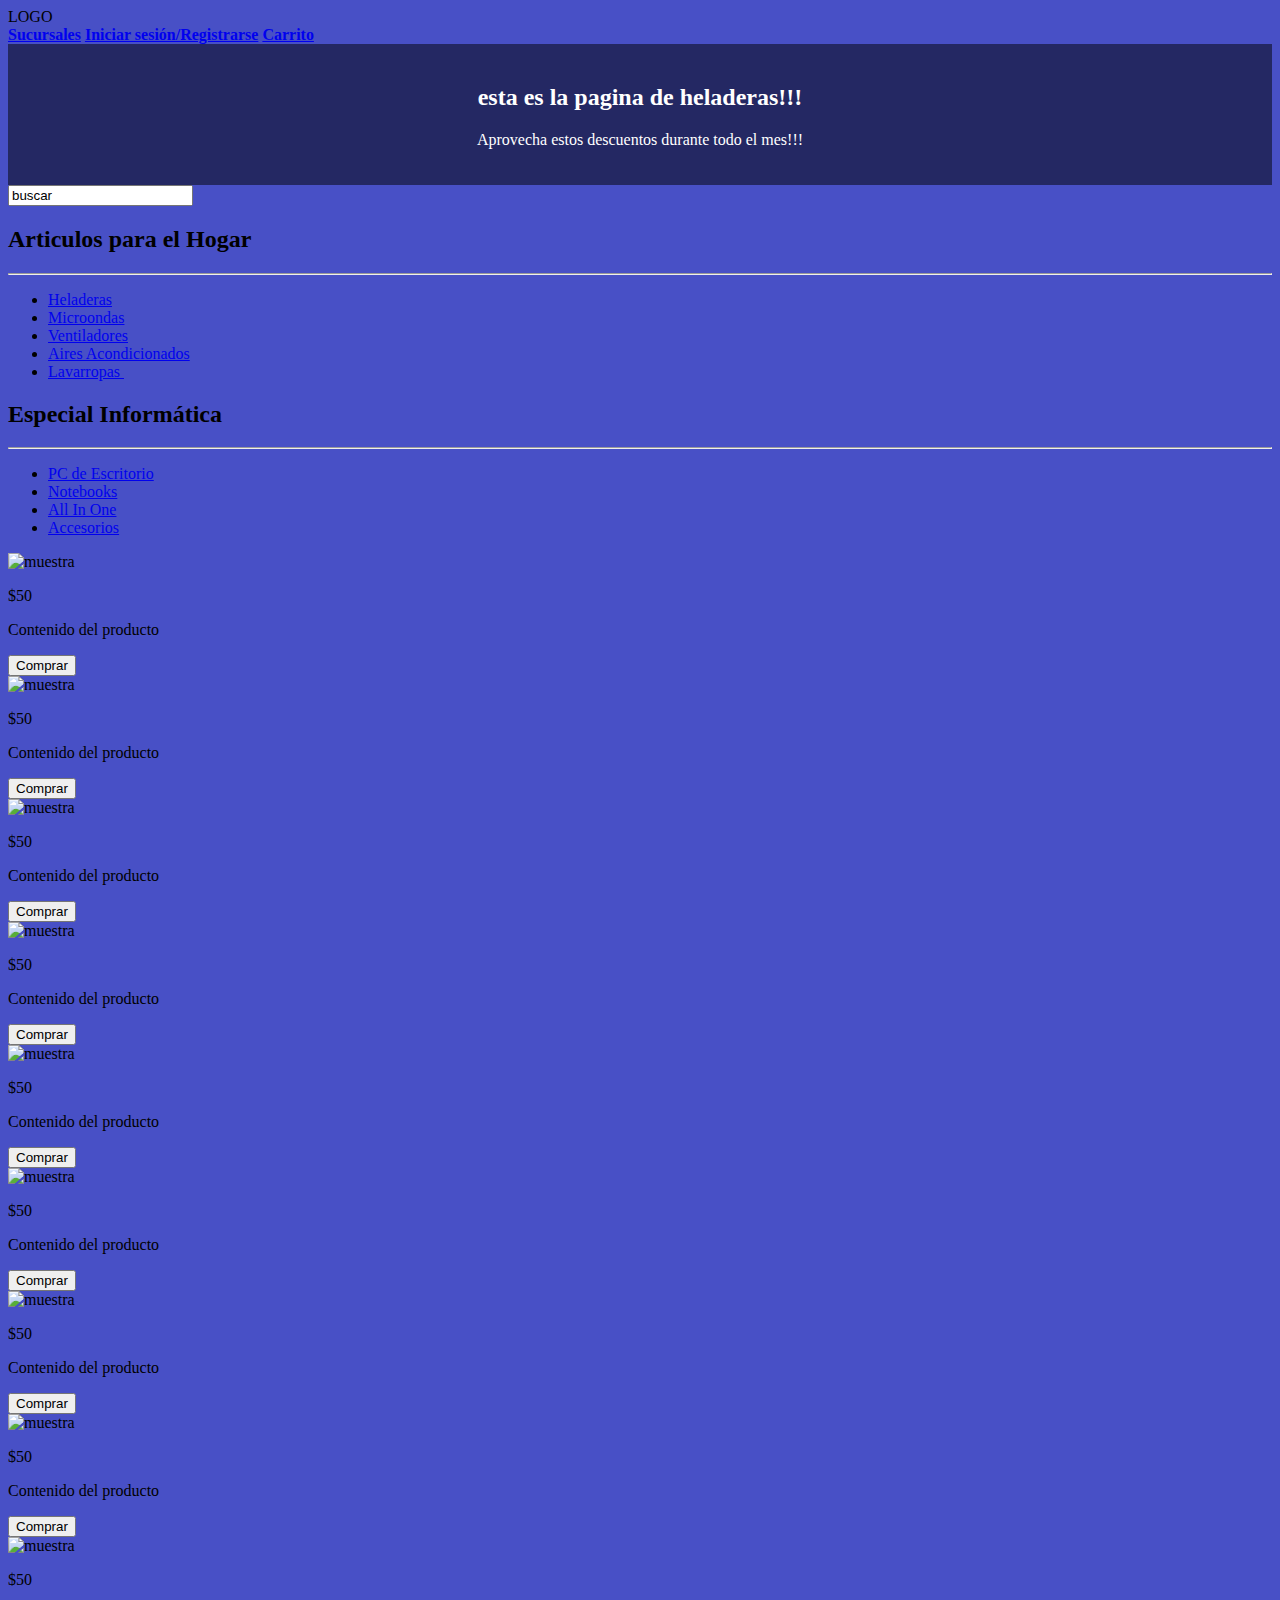
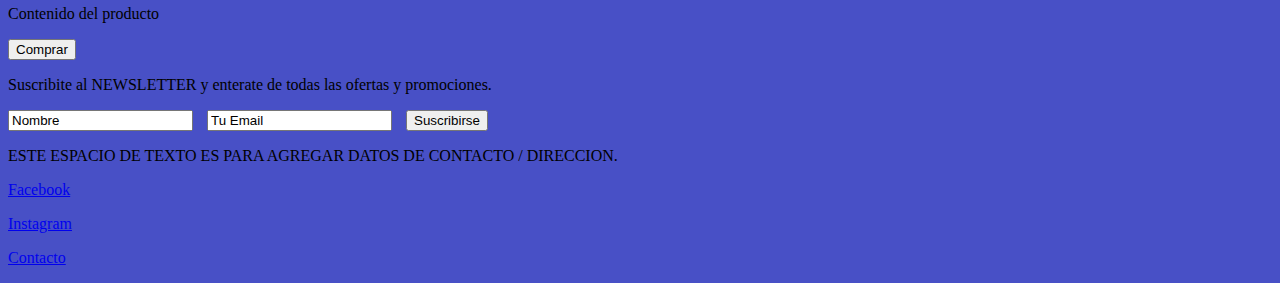
==== paginas/heladeras.html @ 287bf3e8 "nuevo enlace" ====
<!doctype html>
<html>
<head>
    <!-- Meta tags para codificación de caracteres y ajuste de pantalla -->
    <meta charset="utf-8">
    <title>TechWave - Electrodomésticos</title>
    <meta name="viewport" content="width=device-width, initial-scale=1">
    
    <!-- Enlace a archivo CSS para estilos del eCommerce -->
    <link href="eCommerceAssets/styles/eCommerceStyle.css" rel="stylesheet" type="text/css">
    
    <style type="text/css">
        body {
            background-color: #4850c6;  /* Estilo para color de fondo */
        }
        body, td, th {
            color: #000000; /* Estilo para color de texto */
        }
    </style>
    
    <!-- Script para descargar fuente desde Adobe Edge Web Fonts -->
    <script>var __adobewebfontsappname__="dreamweaver"</script>
    <script src="http://use.edgefonts.net/montserrat:n4:default;source-sans-pro:n2:default.js" type="text/javascript"></script>
</head>

<body>
<div id="mainWrapper"> <!-- Contenedor principal de toda la página -->

    <header> 
        <!-- Encabezado con logo y enlaces de navegación -->
        <div id="logo"> 
            <!-- Comentario sobre la imagen del logo deshabilitado -->
            <!-- <img src="logoImage.png" alt="logo de muestra"> --> 
            LOGO <!-- Texto alternativo si no hay imagen -->
        </div>
        
        <!-- Enlaces en el encabezado -->
        <div id="headerLinks">
            <a href="#" title="Sucursales"><strong>Sucursales</strong></a>
            <a href="#" title="Iniciar sesión/Registrarse"><strong>Iniciar sesión/Registrarse</strong></a>
            <a href="#" title="Carrito"><strong>Carrito</strong></a>
        </div>
    </header>
  
    <section id="offer"> 
    <!-- Sección de ofertas con título y texto promocional -->
    <h2>esta es la pagina de heladeras!!!</h2>
    <p>Aprovecha estos descuentos durante todo el mes!!!</p>
</section>

<style>
    #offer {
        position: relative; /* Permite que el texto se posicione sobre el fondo */
        background-image: url('eCommerceAssets/images/prueba de banner.jpg');
        background-size: cover; /* Asegura que la imagen cubra toda la sección */
        background-position: center; /* Centra la imagen */
        color: white; /* Cambia el color del texto a blanco para mayor contraste */
        padding: 20px;
        text-align: center; /* Centra el texto */
    }

    #offer::before {
        content: '';
        position: absolute;
        top: 0;
        left: 0;
        width: 100%;
        height: 100%;
        background: rgba(0, 0, 0, 0.5); /* Filtro oscuro con opacidad */
        z-index: 1;
    }

    #offer h2, #offer p {
        position: relative;
        z-index: 2; /* Asegura que el texto esté por encima del filtro */
    }
</style>
  
    <div id="content"> <!-- Contenedor para el contenido principal -->

        <section class="sidebar"> 
            <!-- Barra lateral con cuadro de búsqueda y menús de navegación -->
            <input type="text" id="search" value="buscar">
            
            <div id="menubar"> <!-- Contenedor del menú de navegación -->
                
                <!-- Primer conjunto de menús -->
                <nav class="menu">
                    <h2>Articulos para el Hogar</h2> <!-- Título del menú -->
                    <hr> <!-- Línea divisoria -->
                    <ul>
                        <!-- Lista de enlaces del menú -->
                        <li><a href="#" title="Enlace">Heladeras</a></li>
                        <li><a href="#" title="Enlace">Microondas</a></li>
                        <li><a href="#" title="Enlace">Ventiladores</a></li>
                        <li><a href="#" title="Enlace">Aires Acondicionados</a></li>
                        <li class="notimp">
                            <!-- Enlace con clase 'notimp' para ocultarlo en tabletas y teléfonos -->
                            <a href="#"  title="Enlace">Lavarropas&nbsp;</a>
                        </li>
                    </ul>
                </nav>
                
                <!-- Segundo conjunto de menús -->
                <nav class="menu">
                    <h2>Especial Informática</h2> <!-- Título del menú -->
                    <hr> <!-- Línea divisoria -->
                    <ul>
                        <!-- Lista de enlaces del menú -->
                        <li><a href="#" title="Enlace">PC de Escritorio</a></li>
                        <li><a href="#" title="Enlace">Notebooks</a></li>
                        <li><a href="#" title="Enlace">All In One</a></li>
                        <li class="notimp">
                            <!-- Enlace con clase 'notimp' para ocultarlo en tabletas y teléfonos -->
                            <a href="#" title="Enlace">Accesorios</a>
                        </li>
                    </ul>
                </nav>
                
            </div>
        </section>
    
        <section class="mainContent"> 
            <!-- Sección principal de contenido con filas de productos -->
            
            <!-- Primera fila de productos -->
            <div class="productRow">
                <!-- Descripción de producto individual -->
                <article class="productInfo">
                    <div><img alt="muestra" src="eCommerceAssets/images/200x200.png"></div>
                    <p class="price">$50</p> <!-- Precio del producto -->
                    <p class="productContent">Contenido del producto</p> <!-- Descripción del producto -->
                    <input type="button" name="button" value="Comprar" class="buyButton"> <!-- Botón de compra -->
                </article>
                
                <!-- Repetición de otros productos en la misma fila -->
                <article class="productInfo">
                    <div><img alt="muestra" src="eCommerceAssets/images/200x200.png"></div>
                    <p class="price">$50</p>
                    <p class="productContent">Contenido del producto</p>
                    <input type="button" name="button" value="Comprar" class="buyButton">
                </article>
                
                <article class="productInfo">
                    <div><img alt="muestra" src="eCommerceAssets/images/200x200.png"></div>
                    <p class="price">$50</p>
                    <p class="productContent">Contenido del producto</p>
                    <input type="button" name="button" value="Comprar" class="buyButton">
                </article>
            </div>
            
            <!-- Segunda fila de productos -->
            <div class="productRow">
                <!-- Repetición de artículos de producto -->
                <article class="productInfo">
                    <div><img alt="muestra" src="eCommerceAssets/images/200x200.png"></div>
                    <p class="price">$50</p>
                    <p class="productContent">Contenido del producto</p>
                    <input type="button" name="button" value="Comprar" class="buyButton">
                </article>
                
                <!-- Otros productos en la misma fila -->
                <article class="productInfo">
                    <div><img alt="muestra" src="eCommerceAssets/images/200x200.png"></div>
                    <p class="price">$50</p>
                    <p class="productContent">Contenido del producto</p>
                    <input type="button" name="button" value="Comprar" class="buyButton">
                </article>
                
                <article class="productInfo">
                    <div><img alt="muestra" src="eCommerceAssets/images/200x200.png"></div>
                    <p class="price">$50</p>
                    <p class="productContent">Contenido del producto</p>
                    <input type="button" name="button" value="Comprar" class="buyButton">
                </article>
            </div>
            
            <!-- Tercera fila de productos -->
            <div class="productRow">
                <!-- Repetición de artículos de producto -->
                <article class="productInfo">
                    <div><img alt="muestra" src="eCommerceAssets/images/200x200.png"></div>
                    <p class="price">$50</p>
                    <p class="productContent">Contenido del producto</p>
                    <input type="button" name="button" value="Comprar" class="buyButton">
                </article>
                
                <!-- Otros productos en la misma fila -->
                <article class="productInfo">
                    <div><img alt="muestra" src="eCommerceAssets/images/200x200.png"></div>
                    <p class="price">$50</p>
                    <p class="productContent">Contenido del producto</p>
                    <input type="button" name="button" value="Comprar" class="buyButton">
                </article>
                
                <article class="productInfo">
                    <div><img alt="muestra" src="eCommerceAssets/images/200x200.png"></div>
                    <p class="price">$50</p>
                    <p class="productContent">Contenido del producto</p>
                    <input type="button" name="button" value="Comprar" class="buyButton">
                </article>
            </div>
        </section>
    </div>

    <footer> 
        <!-- Pie de página con suscripción a newsletter y enlaces sociales -->
        
        <div id="newsletter">
            <!-- Formulario de suscripción al newsletter -->
            <p>Suscribite al NEWSLETTER y enterate de todas las ofertas y promociones.</p>
            <input type="text" class="form-control" name="name" value="Nombre" style="display: inline-block; width: auto; margin-right: 10px;">
            <input type="email" class="form-control" name="email" value="Tu Email" style="display: inline-block; width: auto; margin-right: 10px;">
            <input type="submit" name="contact" class="normal-button" value="Suscribirse" style="display: inline-block; width: auto;">
        </div>
        
        <!-- Información adicional y formulario para manejo de la suscripción -->
        <div class="col-md-8">
            <form role="form" method="post" action="/winnie-pooh-newsletter" onsubmit="$(this).attr('action', '');">
                <input type="hidden" name="message" value="Pedido de inscripción a newsletter">
            </form>
        </div>
        
        <!-- Texto de contacto en el pie de página -->
        <div>
            <p>ESTE ESPACIO DE TEXTO ES PARA AGREGAR DATOS DE CONTACTO / DIRECCION.</p>
        </div>
        
        <!-- Enlaces de redes sociales en el pie de página -->
        <div class="footerlinks">
            <p><a href="#" title="Enlace">Facebook</a></p>
            <p><a href="#" title="Enlace">Instagram</a></p>
            <p><a href="#" title="Enlace">Contacto</a></p>
        </div>
    </footer>
</div>
</body>
</html>
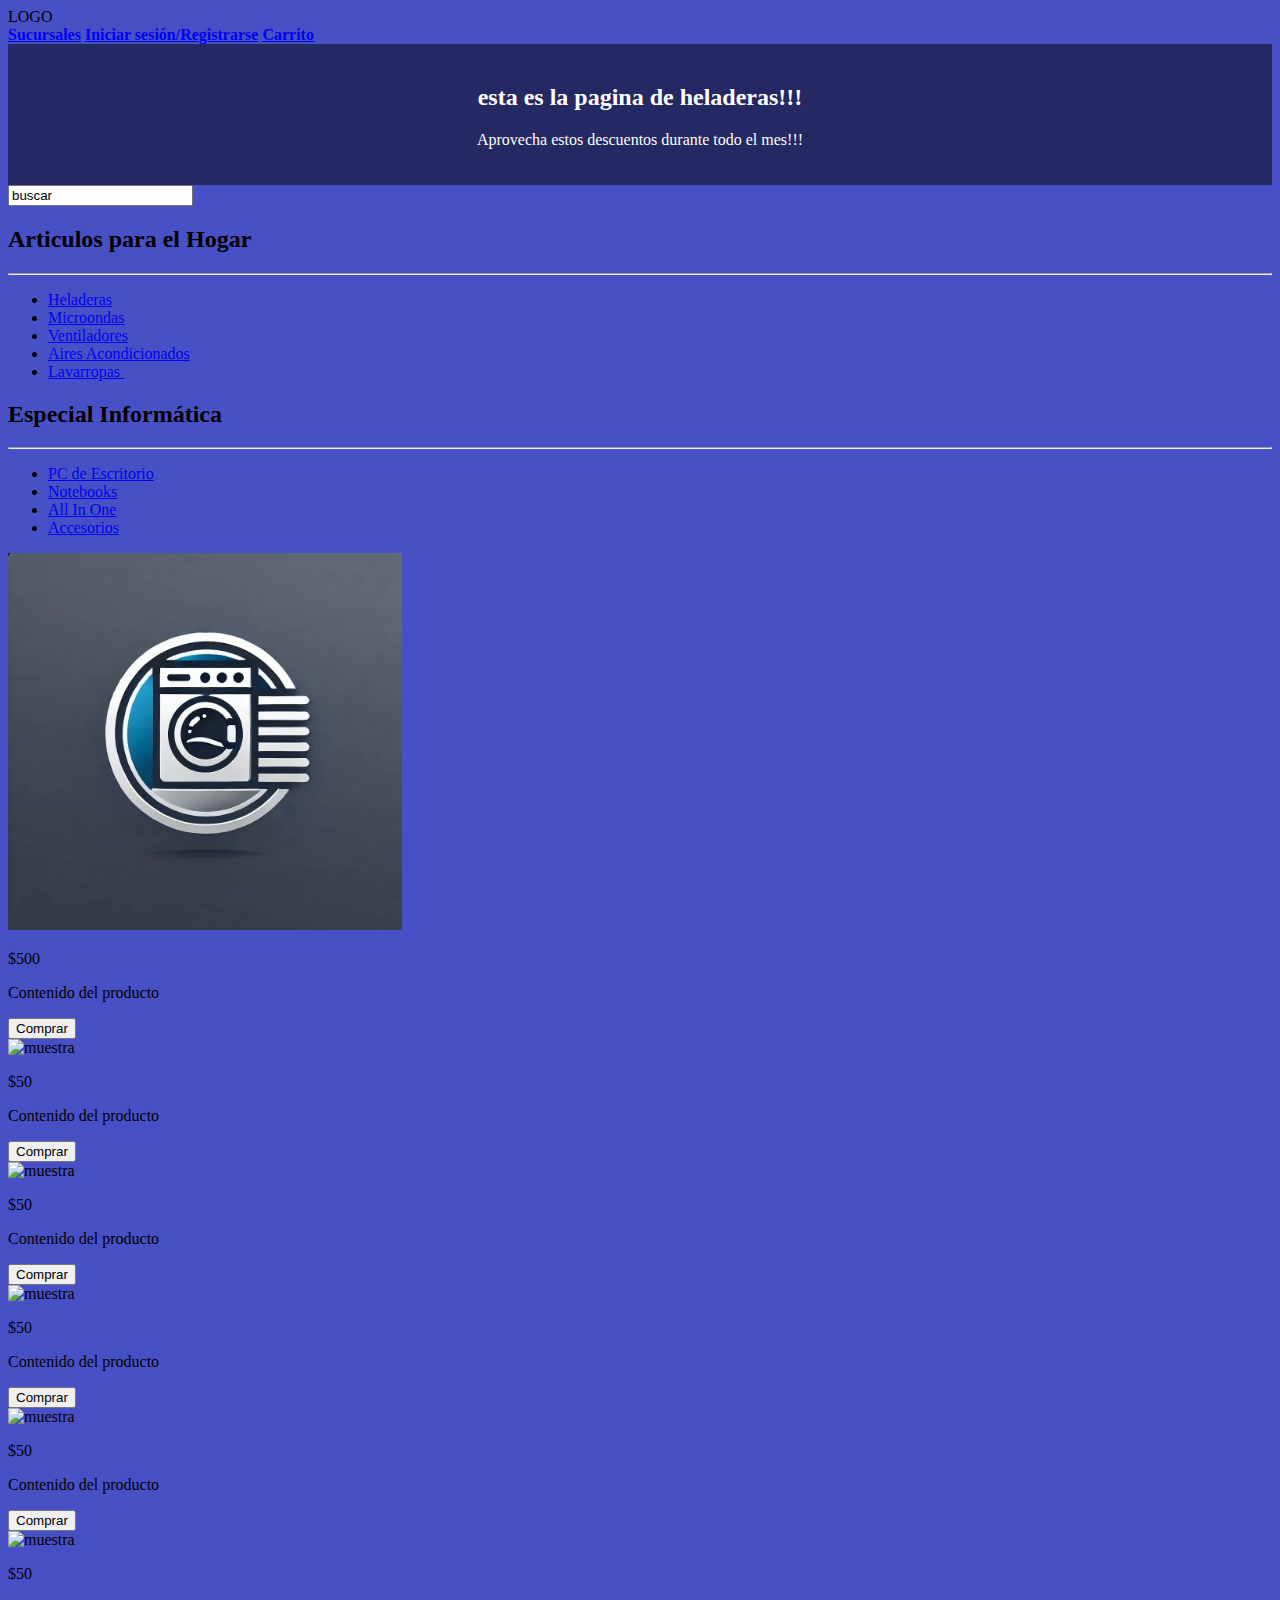
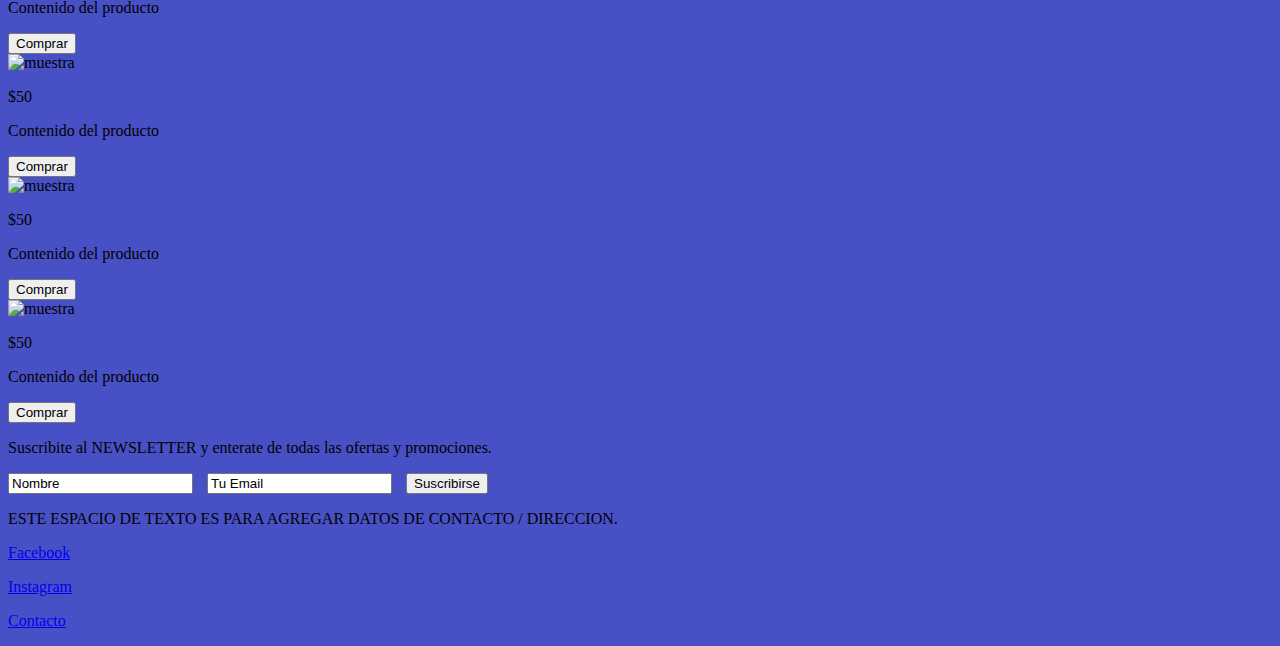
==== commit c0d45426: "borrado de paginas innecesarias por el moemntos, cambios menores" ====
--- a/paginas/heladeras.html
+++ b/paginas/heladeras.html
@@ -127,8 +127,8 @@
             <div class="productRow">
                 <!-- Descripción de producto individual -->
                 <article class="productInfo">
-                    <div><img alt="muestra" src="eCommerceAssets/images/200x200.png"></div>
-                    <p class="price">$50</p> <!-- Precio del producto -->
+                    <div><img alt="muestra" src="ProductosAssets/images/200x200.png"></div>
+                    <p class="price">$500</p> <!-- Precio del producto -->
                     <p class="productContent">Contenido del producto</p> <!-- Descripción del producto -->
                     <input type="button" name="button" value="Comprar" class="buyButton"> <!-- Botón de compra -->
                 </article>
